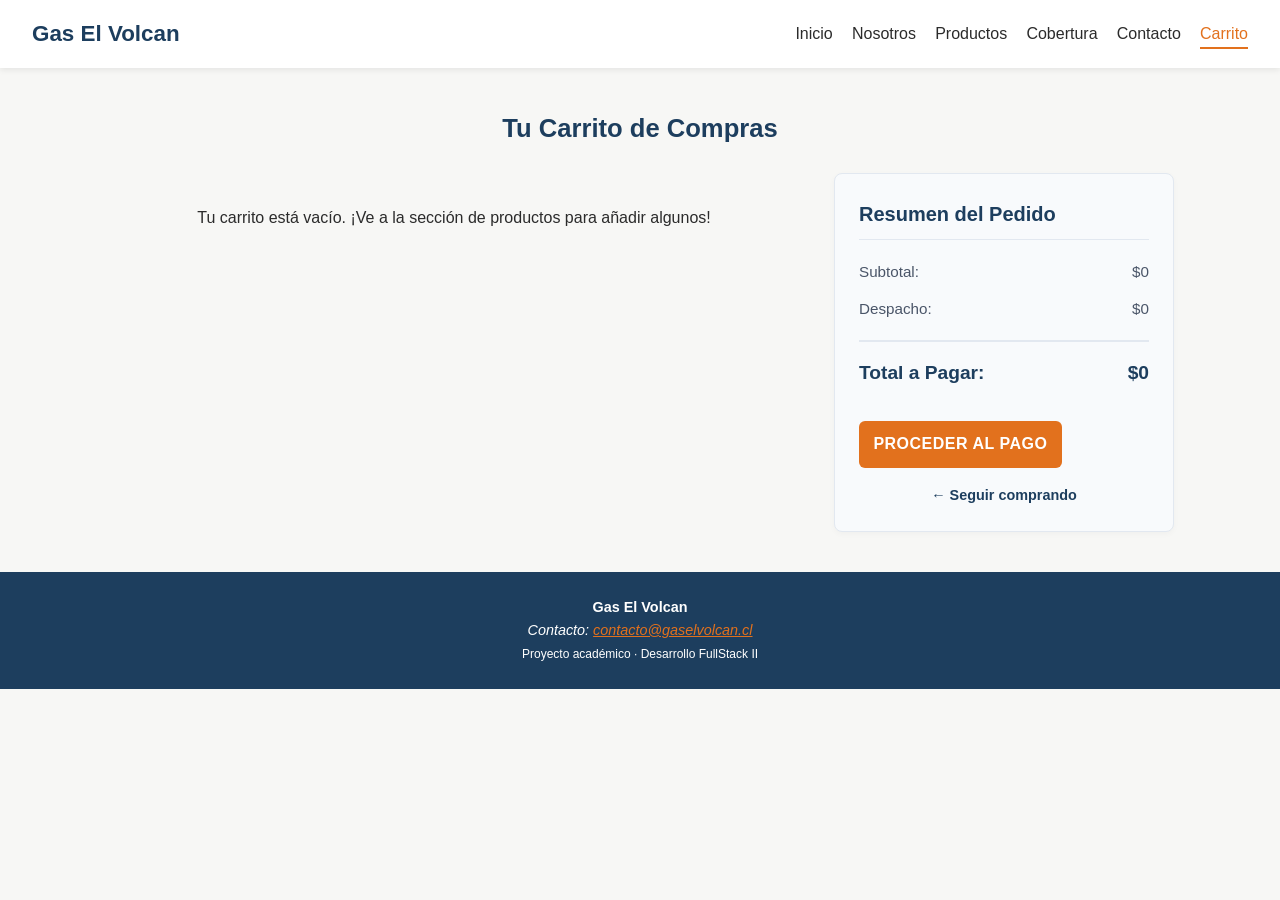
==== carrito.html @ 34d4ce44 "Producto, carrito con HTML y Css al 100" ====
<!DOCTYPE html>
<html lang="es">

<head>
    <meta charset="UTF-8">
    <meta name="viewport" content="width=device-width, initial-scale=1.0">
    <meta name="description" content="Carrito de compras - Gas El Volcan">
    <title>Carrito | Gas El Volcan</title>
    <link rel="stylesheet" href="assets/css/estilo.css">
</head>

<body>
    <!-- Enlace de salto de contenido para accesibilidad -->
    <a href="#contenido-carrito" class="salto-contenido">Saltar al contenido principal</a>

    <header class="cabecera">
        <a class="marca" href="index.html">Gas El Volcan</a>
        <nav aria-label="Navegacion principal">
            <ul class="menu">
                <li><a href="index.html">Inicio</a></li>
                <li><a href="nosotros.html">Nosotros</a></li>
                <li><a href="productos.html">Productos</a></li>
                <li><a href="cobertura.html">Cobertura</a></li>
                <li><a href="contacto.html">Contacto</a></li>
                <li><a href="carrito.html" aria-current="page">Carrito</a></li>
            </ul>
        </nav>
    </header>

    <main id="contenido-carrito" class="contenedor-principal">
        <h1>Tu Carrito de Compras</h1>
        
        <div class="disposicion-carrito">
            <!-- Lista de productos añadidos -->
            <section class="lista-carrito" aria-label="Productos en tu carrito">
                
                <!-- Producto 1 -->
                <article class="item-carrito">
                    <img src="assets/img/cilindro11kg.png" alt="Cilindro de gas de 11 kilogramos">
                    <div class="detalles-item">
                        <h3>Cilindro GLP 11 kg</h3>
                        <p class="precio-unitario">$12.000</p>
                    </div>
                    <div class="controles-cantidad">
                        <label for="cant-prod-1" class="sr-only">Cantidad</label>
                        <input type="number" id="cant-prod-1" value="1" min="1" max="10">
                    </div>
                    <div class="subtotal-item">
                        <p><strong>$12.000</strong></p>
                    </div>
                    <button class="btn-eliminar" aria-label="Eliminar Cilindro GLP 11 kg del carrito">✖</button>
                </article>

                <!-- Producto 2 -->
                <article class="item-carrito">
                    <img src="assets/img/mangueragas1.png" alt="Manguera gas 1.5 m">
                    <div class="detalles-item">
                        <h3>Manguera gas 1.5 m</h3>
                        <p class="precio-unitario">$3.990</p>
                    </div>
                    <div class="controles-cantidad">
                        <label for="cant-prod-2" class="sr-only">Cantidad</label>
                        <input type="number" id="cant-prod-2" value="2" min="1" max="10">
                    </div>
                    <div class="subtotal-item">
                        <p><strong>$7.980</strong></p>
                    </div>
                    <button class="btn-eliminar" aria-label="Eliminar Manguera gas 1.5 m del carrito">✖</button>
                </article>

            </section>

            <!-- Resumen de la compra -->
            <aside class="resumen-compra">
                <h2>Resumen del Pedido</h2>
                <div class="fila-resumen">
                    <span>Subtotal:</span>
                    <span>$19.980</span>
                </div>
                <div class="fila-resumen">
                    <span>Despacho:</span>
                    <span>$2.500</span>
                </div>
                <div class="fila-resumen total">
                    <span>Total a Pagar:</span>
                    <span>$22.480</span>
                </div>
                
                <button class="boton btn-pagar">Proceder al Pago</button>
                <a href="productos.html" class="btn-seguir-comprando">← Seguir comprando</a>
            </aside>
        </div>
    </main>

    <footer class="pie-sitio">
        <p><strong>Gas El Volcan</strong></p>
        <address>Contacto: <a href="mailto:contacto@gaselvolcan.cl">contacto@gaselvolcan.cl</a></address>
        <p><small>Proyecto académico · Desarrollo FullStack II</small></p>
    </footer>


<dialog id="modal-pago" class="modal-pago">
    <div class="contenido-modal">
        <div class="cabecera-modal">
            <h2>Finalizar Compra</h2>
            <span class="badge-seguro">🔒 Pago 100% Seguro</span>
        </div>
        
        <form id="form-pasarela">
            <fieldset class="seccion-form">
                <legend>1. Datos de Envío</legend>
                
                <div class="fila-doble">
                    <div>
                        <label for="envio-nombre">Nombre *</label>
                        <input type="text" id="envio-nombre" placeholder="Juan" required>
                    </div>
                    <div>
                        <label for="envio-apellido">Apellido *</label>
                        <input type="text" id="envio-apellido" placeholder="Pérez" required>
                    </div>
                </div>

                <label for="envio-direccion">Dirección de entrega *</label>
                <input type="text" id="envio-direccion" placeholder="Ej: Av. Las Condes 1234, Depto 502" required>

                <label for="envio-telefono">Número de teléfono *</label>
                <input type="tel" id="envio-telefono" placeholder="+56 9 1234 5678" required>
            </fieldset>


            <fieldset class="seccion-form">
                <legend>2. Tarjeta de Crédito / Débito</legend>
                
                <label for="tarjeta-nombre">Nombre del titular *</label>
                <input type="text" id="tarjeta-nombre" placeholder="JUAN PEREZ" required>

                <label for="tarjeta-numero">Número de tarjeta *</label>
                <input type="text" id="tarjeta-numero" placeholder="1234 5678 9012 3456" maxlength="19" required>

                <div class="fila-doble">
                    <div>
                        <label for="tarjeta-expira">Expiración *</label>
                        <input type="text" id="tarjeta-expira" placeholder="MM/AA" maxlength="5" required>
                    </div>
                    <div>
                        <label for="tarjeta-cvv">CVV *</label>
                        <input type="password" id="tarjeta-cvv" placeholder="123" maxlength="4" required>
                    </div>
                </div>
            </fieldset>

            <div class="acciones-modal">
                <button type="button" id="btn-cancelar-pago" class="btn-cancelar">Cancelar</button>
                <button type="submit" id="btn-confirmar-pago" class="boton">Pagar y Confirmar</button>
            </div>
        </form>
    </div>
</dialog>

<script src="assets/js/carrito.js"></script>
</body>
</html>
---- assets/css/estilo.css ----
/* Plantilla Base */
* {
    margin: 0;
    padding: 0;
    box-sizing: border-box;
}

:root {
    --color-primario: #e2711d;
    --color-primario-oscuro: #c25a10;
    --color-secundario: #1d3e5e;
    --color-fondo: #f7f7f5;
    --color-texto: #2b2b2b;
    --color-blanco: #ffffff;
}

body {
    font-family: "Segoe UI", Arial, sans-serif;
    color: var(--color-texto);
    background-color: var(--color-fondo);
    line-height: 1.6;
}

/* Utilidad para accesibilidad */
.sr-only {
    position: absolute;
    width: 1px;
    height: 1px;
    padding: 0;
    margin: -1px;
    overflow: hidden;
    clip: rect(0, 0, 0, 0);
    border: 0;
}

/* Configuración para celular */

.salto-contenido {
    position: absolute;
    left: -999px;
    top: 0;
    background: var(--color-secundario);
    color: var(--color-blanco);
    padding: 0.5rem 1rem;
    z-index: 100;
}
.salto-contenido:focus {
    left: 0;
}

.cabecera-sitio,
.cabecera {
    display: flex;
    flex-direction: column;   /* apilado en móvil */
    align-items: center;
    gap: 0.8rem;
    padding: 1rem;
    background-color: var(--color-blanco);
    box-shadow: 0 2px 6px rgba(0, 0, 0, 0.08);
    position: sticky;
    top: 0;
    z-index: 10;
}

.marca {
    font-size: 1.3rem;
    font-weight: bold;
    color: var(--color-secundario);
    text-decoration: none;
}

.menu {
    list-style: none;
    display: flex;
    flex-wrap: wrap;
    justify-content: center;
    gap: 0.8rem 1.2rem;
    font-size: 0.95rem;
}

.menu a {
    text-decoration: none;
    color: var(--color-texto);
    font-weight: 500;
    padding: 0.3rem 0;
    border-bottom: 2px solid transparent;
    transition: border-color 0.2s ease, color 0.2s ease;
}

.menu a:hover,
.menu a[aria-current="page"] {
    color: var(--color-primario);
    border-bottom-color: var(--color-primario);
}

.presentacion {
    background: linear-gradient(135deg, var(--color-secundario), #274b6d);
    color: var(--color-blanco);
    text-align: center;
    padding: 2.5rem 1.2rem;
}

.etiqueta {
    text-transform: uppercase;
    letter-spacing: 2px;
    font-size: 0.75rem;
    color: var(--color-primario);
    margin-bottom: 0.5rem;
}

.presentacion h1 {
    font-size: 1.6rem;      
    margin-bottom: 0.8rem;
}

.presentacion p {
    max-width: 100%;
    margin: 0 auto 1.5rem auto;
    color: #dbe4ee;
    font-size: 0.95rem;
}

.boton {
    display: inline-block;
    background-color: var(--color-primario);
    color: var(--color-blanco);
    text-decoration: none;
    padding: 0.8rem 1.6rem;
    border-radius: 6px;
    font-weight: bold;
    width: 100%;             
    max-width: 280px;
    transition: background-color 0.2s ease;
}

.boton:hover {
    background-color: var(--color-primario-oscuro);
}

/* Secciones de Productos e Inicio */

section[aria-labelledby="titulo-productos"] {
    padding: 0 1rem;
    margin: 2.5rem auto;
}

section[aria-labelledby="titulo-productos"] h2 {
    text-align: center;
    color: var(--color-secundario);
    font-size: 1.3rem;
    margin-bottom: 1.5rem;
}

.contenedor-principal {
    max-width: 1100px;
    margin: 2.5rem auto;
    padding: 0 1rem;
}

.contenedor-principal > h1 {
    text-align: center;
    color: var(--color-secundario);
    font-size: 1.6rem;
    margin-bottom: 0.5rem;
}

.contenedor-principal > p {
    text-align: center;
    color: #555;
    max-width: 700px;
    margin: 0 auto 2rem auto;
}

.categoria-productos {
    margin-bottom: 3rem;
}

.categoria-productos h2 {
    color: var(--color-secundario);
    font-size: 1.3rem;
    margin-bottom: 1.2rem;
    padding-bottom: 0.4rem;
    border-bottom: 2px solid var(--color-primario);
}

/* Grilla de Tarjetas */

.grilla-tarjetas,
.grilla-productos {
    display: grid;
    grid-template-columns: 1fr;
    gap: 1.2rem;
}

.tarjeta,
.Producto {
    background: var(--color-blanco);
    border: 1px solid #e0e0e0;
    border-radius: 4px;
    overflow: hidden;
    box-shadow: 0 2px 8px rgba(0, 0, 0, 0.08);
    display: flex;
    flex-direction: column;
    transition: transform 0.2s ease, box-shadow 0.2s ease;
}

.tarjeta:hover,
.Producto:hover {
    transform: translateY(-4px);
    box-shadow: 0 4px 12px rgba(0, 0, 0, 0.12);
}

.tarjeta img,
.Producto img {
    order: -2;
    width: 100%;
    height: 180px;
    object-fit: cover;
    border-bottom: 3px solid var(--color-primario);
}

.tarjeta h3,
.Producto h3 {
    order: -1;
    margin-top: 0.8rem;
    padding: 0 0.9rem;
    color: var(--color-secundario);
    font-size: 1.05rem;
    text-align: left;
}

.tarjeta p,
.Producto p {
    padding: 0 0.9rem;
    flex-grow: 1;
    color: #555;
    font-size: 0.88rem;
    text-align: left;
}

.Producto .precio {
    font-size: 1.1rem;
    font-weight: bold;
    color: var(--color-primario-oscuro);
    margin-top: 0.5rem;
}

.tarjeta a,
.Producto button {
    display: block;
    margin: 0.8rem 0.9rem 1rem 0.9rem;
    padding: 0.6rem;
    background-color: var(--color-primario);
    color: var(--color-blanco);
    border: none;
    border-radius: 4px;
    font-weight: bold;
    font-size: 0.85rem;
    text-transform: uppercase;
    text-align: center;
    text-decoration: none;
    cursor: pointer;
    transition: background-color 0.2s ease;
}

.tarjeta a:hover,
.Producto button:hover {
    background-color: var(--color-primario-oscuro);
    text-decoration: none;
}

/* =========================================
   ESTILOS DEL CARRITO DE COMPRAS (MÓVIL)
   ========================================= */

.disposicion-carrito {
    display: flex;
    flex-direction: column;
    gap: 1.5rem;
    margin-top: 1.5rem;
}

.lista-carrito {
    display: flex;
    flex-direction: column;
    gap: 1rem;
}

.item-carrito {
    background-color: var(--color-blanco);
    border: 1px solid #e2e8f0;
    border-radius: 8px;
    padding: 1.2rem;
    display: flex;
    flex-wrap: wrap;
    align-items: center;
    gap: 1rem;
    box-shadow: 0 2px 4px rgba(0, 0, 0, 0.02);
}

.item-carrito img {
    width: 80px;
    height: 80px;
    object-fit: contain;
    background-color: #fafafa;
    border: 1px solid #edf2f7;
    border-radius: 6px;
    padding: 0.3rem;
}

.detalles-item {
    flex: 1 1 180px;
}

.detalles-item h3 {
    font-size: 1rem;
    color: var(--color-secundario);
    font-weight: 600;
    margin-bottom: 0.2rem;
}

.precio-unitario {
    font-size: 0.88rem;
    color: #666;
}

.controles-cantidad input {
    width: 65px;
    padding: 0.4rem 0.5rem;
    border: 1px solid #cbd5e1;
    border-radius: 6px;
    text-align: center;
    font-size: 0.95rem;
    color: var(--color-texto);
    background-color: var(--color-blanco);
}

.subtotal-item {
    font-size: 1.05rem;
    font-weight: bold;
    color: var(--color-secundario);
    margin-left: auto;
    text-align: right;
}

.btn-eliminar {
    background: transparent;
    border: none;
    color: #a0aec0;
    font-size: 1.1rem;
    cursor: pointer;
    padding: 0.4rem;
    border-radius: 4px;
    transition: color 0.2s ease, background-color 0.2s ease;
}

.btn-eliminar:hover {
    color: #e53e3e;
    background-color: #fff5f5;
}

/* Panel de Resumen */

.resumen-compra {
    background-color: #f8fafc;
    border: 1px solid #e2e8f0;
    border-radius: 8px;
    padding: 1.5rem;
    box-shadow: 0 2px 6px rgba(0, 0, 0, 0.03);
}

.resumen-compra h2 {
    font-size: 1.25rem;
    color: var(--color-secundario);
    margin-bottom: 1.2rem;
    padding-bottom: 0.6rem;
    border-bottom: 1px solid #e2e8f0;
    font-weight: 700;
}

.fila-resumen {
    display: flex;
    justify-content: space-between;
    align-items: center;
    margin-bottom: 0.8rem;
    font-size: 0.95rem;
    color: #4a5568;
}

.fila-resumen.total {
    margin-top: 1.2rem;
    padding-top: 1rem;
    border-top: 2px solid #e2e8f0;
    font-size: 1.2rem;
    font-weight: bold;
    color: var(--color-secundario);
}

.btn-pagar {
    width: 100%;
    max-width: 100%;
    margin-top: 1.2rem;
    padding: 0.9rem;
    font-size: 1rem;
    text-align: center;
    text-transform: uppercase;
    letter-spacing: 0.5px;
    border: none;
    cursor: pointer;
}

.btn-seguir-comprando {
    display: block;
    text-align: center;
    margin-top: 1rem;
    color: var(--color-secundario);
    text-decoration: none;
    font-size: 0.9rem;
    font-weight: 600;
    transition: color 0.2s ease;
}

.btn-seguir-comprando:hover {
    color: var(--color-primario);
    text-decoration: underline;
}

/* Avisos y Pie de página */

.aviso {
    margin: 1.5rem 1rem 2.5rem 1rem;
    padding: 1.2rem 1.5rem;
    background-color: #fff3e8;
    border-left: 5px solid var(--color-primario);
    border-radius: 6px;
}

.aviso h2 {
    color: var(--color-primario-oscuro);
    font-size: 1.1rem;
    margin-bottom: 0.5rem;
}

.aviso p {
    font-size: 0.9rem;
}

.pie-sitio {
    background-color: var(--color-secundario);
    color: var(--color-blanco);
    text-align: center;
    padding: 1.5rem 1rem;
    font-size: 0.9rem;
}

.pie-sitio a {
    color: var(--color-primario);
}

/* =========================================
   ESTILOS DEL MODAL DE PAGO
   ========================================= */

/* Modal Unificado de Pago y Envío */
.modal-pago {
    border: none;
    border-radius: 10px;
    padding: 0;
    max-width: 520px;
    width: 92%;
    max-height: 90vh;
    margin: auto;
    box-shadow: 0 10px 30px rgba(0, 0, 0, 0.3);
}

.modal-pago::backdrop {
    background-color: rgba(0, 0, 0, 0.6);
}

.contenido-modal {
    padding: 1.8rem;
    background-color: var(--color-blanco);
    max-height: 90vh;
    overflow-y: auto;
}

.cabecera-modal {
    display: flex;
    justify-content: space-between;
    align-items: center;
    margin-bottom: 1rem;
    padding-bottom: 0.8rem;
    border-bottom: 1px solid #e2e8f0;
}

.cabecera-modal h2 {
    font-size: 1.25rem;
    color: var(--color-secundario);
}

.badge-seguro {
    font-size: 0.75rem;
    background-color: #e6fffa;
    color: #234e52;
    padding: 0.25rem 0.55rem;
    border-radius: 4px;
    font-weight: bold;
}

.seccion-form {
    border: 1px solid #e2e8f0;
    border-radius: 6px;
    padding: 1rem;
    margin-bottom: 1.2rem;
}

.seccion-form legend {
    font-weight: bold;
    color: var(--color-secundario);
    padding: 0 0.4rem;
    font-size: 0.95rem;
}

#form-pasarela {
    display: flex;
    flex-direction: column;
}

#form-pasarela label {
    display: block;
    font-size: 0.85rem;
    font-weight: 600;
    color: var(--color-secundario);
    margin-top: 0.6rem;
    margin-bottom: 0.2rem;
}

#form-pasarela input {
    width: 100%;
    padding: 0.55rem;
    border: 1px solid #cbd5e1;
    border-radius: 4px;
    font-size: 0.9rem;
}

#form-pasarela input:focus {
    outline: none;
    border-color: var(--color-primario);
}

.fila-doble {
    display: flex;
    gap: 0.8rem;
}

.fila-doble > div {
    flex: 1;
}

.acciones-modal {
    display: flex;
    gap: 0.8rem;
    margin-top: 0.5rem;
}

.btn-cancelar {
    background-color: #e2e8f0;
    color: #2b2b2b;
    border: none;
    padding: 0.8rem;
    border-radius: 6px;
    font-weight: bold;
    cursor: pointer;
    width: 40%;
    transition: background-color 0.2s;
}

.btn-cancelar:hover {
    background-color: #cbd5e1;
}

/* =========================================
   MEDIA QUERIES (TABLET Y ESCRITORIO)
   ========================================= */

/* Configuración para tablet */
        
@media (min-width: 600px) {
    .cabecera-sitio,
    .cabecera {
        flex-direction: row;
        justify-content: space-between;
        padding: 1rem 2rem;
    }

    .presentacion {
        padding: 3.5rem 2rem;
    }

    .presentacion h1 {
        font-size: 2rem;
    }

    .presentacion p {
        max-width: 500px;
        font-size: 1rem;
    }

    .boton {
        width: auto;
    }

    .grilla-tarjetas,
    .grilla-productos {
        grid-template-columns: repeat(2, 1fr);
    }

    .aviso {
        margin-left: auto;
        margin-right: auto;
        max-width: 700px;
    }
}

/* Configuración para escritorio */

@media (min-width: 900px) {
    .cabecera-sitio,
    .cabecera {
        padding: 1rem 2rem;
    }

    .marca {
        font-size: 1.4rem;
    }

    .menu {
        font-size: 1rem;
    }

    .presentacion {
        padding: 4rem 1.5rem;
    }

    .presentacion h1 {
        font-size: 2.2rem;
    }

    section[aria-labelledby="titulo-productos"] {
        max-width: 1100px;
        padding: 0 1.5rem;
    }

    .grilla-tarjetas,
    .grilla-productos {
        grid-template-columns: repeat(4, 1fr);
        gap: 1.2rem;
    }

    .aviso {
        max-width: 900px;
        padding: 1.5rem 2rem;
    }

    .aviso h2 {
        font-size: 1.3rem;
    }

    /* Carrito en Escritorio (Distribución a 2 Columnas) */
    .disposicion-carrito {
        flex-direction: row;
        align-items: flex-start;
        gap: 2rem;
    }

    .lista-carrito {
        flex: 1 1 65%;
    }

    .resumen-compra {
        flex: 0 0 340px;
        position: sticky;
        top: 100px;
    }
}
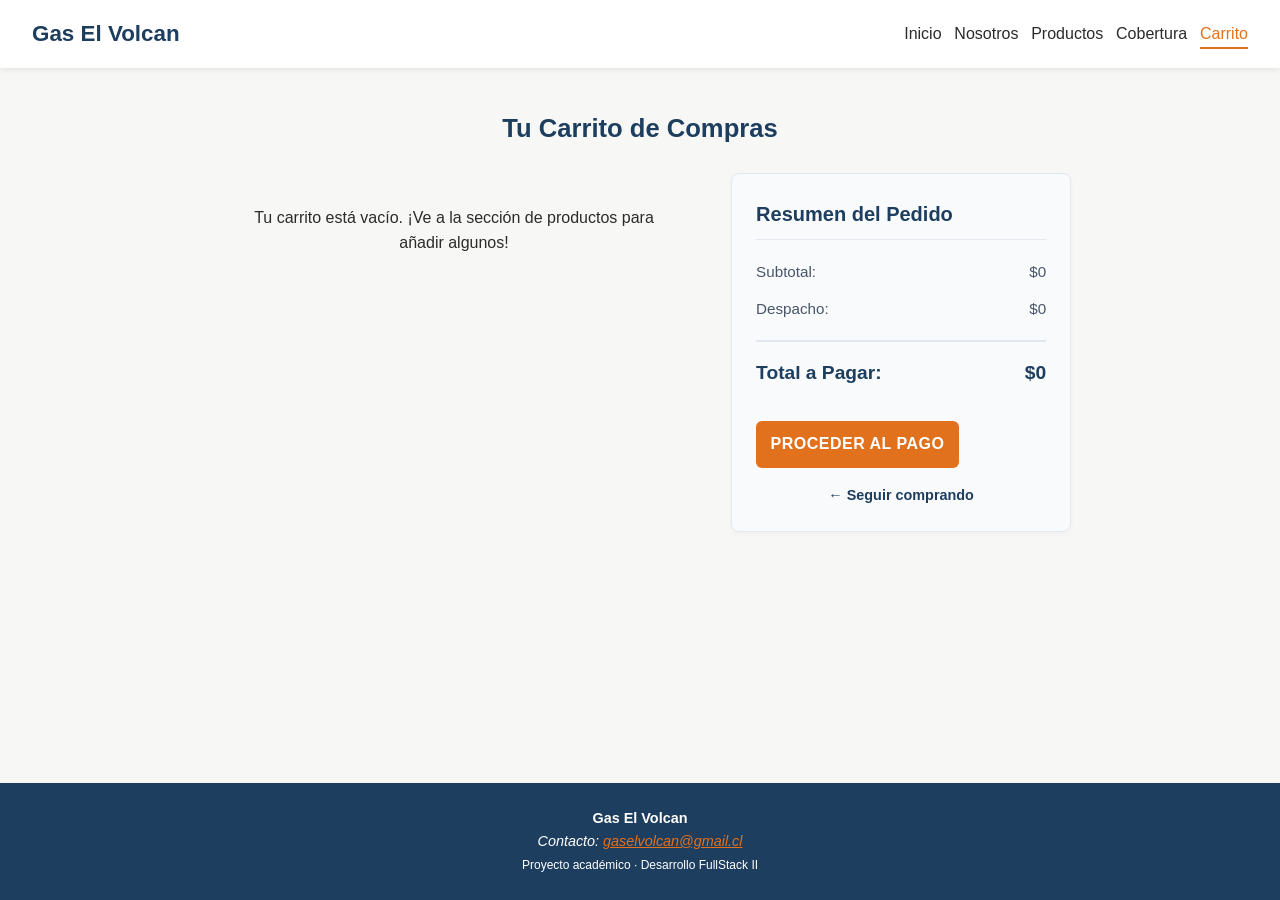
==== commit d51f3a79: "Correcion general de detalles que dejo el merge" ====
--- a/carrito.html
+++ b/carrito.html
@@ -10,18 +10,22 @@
 </head>
 
 <body>
-    <!-- Enlace de salto de contenido para accesibilidad -->
     <a href="#contenido-carrito" class="salto-contenido">Saltar al contenido principal</a>
 
     <header class="cabecera">
         <a class="marca" href="index.html">Gas El Volcan</a>
+        <button class="boton-menu" id="boton-menu" aria-expanded="false" aria-controls="menu-principal">
+            <span class="linea-menu"></span>
+            <span class="linea-menu"></span>
+            <span class="linea-menu"></span>
+            <span class="texto-oculto">Abrir menú</span>
+        </button>
         <nav aria-label="Navegacion principal">
-            <ul class="menu">
+            <ul class="menu" id="menu-principal">
                 <li><a href="index.html">Inicio</a></li>
                 <li><a href="nosotros.html">Nosotros</a></li>
                 <li><a href="productos.html">Productos</a></li>
                 <li><a href="cobertura.html">Cobertura</a></li>
-                <li><a href="contacto.html">Contacto</a></li>
                 <li><a href="carrito.html" aria-current="page">Carrito</a></li>
             </ul>
         </nav>
@@ -94,7 +98,7 @@
 
     <footer class="pie-sitio">
         <p><strong>Gas El Volcan</strong></p>
-        <address>Contacto: <a href="mailto:contacto@gaselvolcan.cl">contacto@gaselvolcan.cl</a></address>
+        <address>Contacto: <a href="mailto:gaselvolcan@gmail.cl">gaselvolcan@gmail.cl</a></address>
         <p><small>Proyecto académico · Desarrollo FullStack II</small></p>
     </footer>
 
@@ -113,39 +117,44 @@
                 <div class="fila-doble">
                     <div>
                         <label for="envio-nombre">Nombre *</label>
-                        <input type="text" id="envio-nombre" placeholder="Juan" required>
+                        <!-- Solo letras y espacios -->
+                        <input type="text" id="envio-nombre" placeholder="Juan" required pattern="[A-Za-záéíóúÁÉÍÓÚñÑ\s]+" title="Solo se permiten letras y espacios">
                     </div>
                     <div>
                         <label for="envio-apellido">Apellido *</label>
-                        <input type="text" id="envio-apellido" placeholder="Pérez" required>
+                        <!-- Solo letras y espacios -->
+                        <input type="text" id="envio-apellido" placeholder="Pérez" required pattern="[A-Za-záéíóúÁÉÍÓÚñÑ\s]+" title="Solo se permiten letras y espacios">
                     </div>
                 </div>
 
                 <label for="envio-direccion">Dirección de entrega *</label>
-                <input type="text" id="envio-direccion" placeholder="Ej: Av. Las Condes 1234, Depto 502" required>
+                <input type="text" id="envio-direccion" placeholder="Ej: Av. Las Condes 1234, Depto 502" required title="Ingrese una dirección de entrega válida">
 
                 <label for="envio-telefono">Número de teléfono *</label>
-                <input type="tel" id="envio-telefono" placeholder="+56 9 1234 5678" required>
+                <!-- Permite el signo + y números, entre 8 y 11 caracteres -->
+                <input type="tel" id="envio-telefono" placeholder="+56 9 1234 5678" required pattern="[\+0-9\s]{8,11}" title="Debe contener entre 8 y 11 números, puede incluir el signo + y espacios">
             </fieldset>
-
 
             <fieldset class="seccion-form">
                 <legend>2. Tarjeta de Crédito / Débito</legend>
                 
                 <label for="tarjeta-nombre">Nombre del titular *</label>
-                <input type="text" id="tarjeta-nombre" placeholder="JUAN PEREZ" required>
+                <input type="text" id="tarjeta-nombre" placeholder="JUAN PEREZ" required pattern="[A-Za-záéíóúÁÉÍÓÚñÑ\s]+" title="Solo se permiten letras y espacios">
 
                 <label for="tarjeta-numero">Número de tarjeta *</label>
-                <input type="text" id="tarjeta-numero" placeholder="1234 5678 9012 3456" maxlength="19" required>
+                <!-- Solo números y espacios -->
+                <input type="text" id="tarjeta-numero" placeholder="1234 5678 9012 3456" maxlength="16" required pattern="[0-9\s]{16,16}" title="Ingrese un número de tarjeta válido">
 
                 <div class="fila-doble">
                     <div>
                         <label for="tarjeta-expira">Expiración *</label>
-                        <input type="text" id="tarjeta-expira" placeholder="MM/AA" maxlength="5" required>
+                        <!-- Obliga al formato MM/AA (meses del 01 al 12) -->
+                        <input type="text" id="tarjeta-expira" placeholder="MM/AA" maxlength="5" required pattern="(0[1-9]|1[0-2])\/[0-9]{2}" title="El formato debe ser MM/AA, por ejemplo 12/25">
                     </div>
                     <div>
                         <label for="tarjeta-cvv">CVV *</label>
-                        <input type="password" id="tarjeta-cvv" placeholder="123" maxlength="4" required>
+                        <!-- Estrictamente 3  números -->
+                        <input type="password" id="tarjeta-cvv" placeholder="123" maxlength="4" required pattern="[0-9]{3,3}" title="El CVV debe tener 3 números">
                     </div>
                 </div>
             </fieldset>
@@ -158,6 +167,7 @@
     </div>
 </dialog>
 
+<script src="assets/js/menu.js"></script>
 <script src="assets/js/carrito.js"></script>
 </body>
 </html>
--- a/assets/css/estilo.css
+++ b/assets/css/estilo.css
@@ -19,6 +19,23 @@
     color: var(--color-texto);
     background-color: var(--color-fondo);
     line-height: 1.6;
+    /* Ajustes para fijar el footer al fondo */
+    display: flex;
+    flex-direction: column;
+    min-height: 100vh;
+}
+
+main {
+    flex: 1;
+}
+
+.texto-oculto {
+    position: absolute;
+    width: 1px;
+    height: 1px;
+    overflow: hidden;
+    clip: rect(0, 0, 0, 0);
+    white-space: nowrap;
 }
 
 /* Utilidad para accesibilidad */
@@ -33,7 +50,9 @@
     border: 0;
 }
 
-/* Configuración para celular */
+/* ============================================================
+   Configuración para CELULAR (Mobile First)
+============================================================ */
 
 .salto-contenido {
     position: absolute;
@@ -44,14 +63,14 @@
     padding: 0.5rem 1rem;
     z-index: 100;
 }
+
 .salto-contenido:focus {
     left: 0;
 }
 
-.cabecera-sitio,
 .cabecera {
     display: flex;
-    flex-direction: column;   /* apilado en móvil */
+    flex-direction: column;
     align-items: center;
     gap: 0.8rem;
     padding: 1rem;
@@ -60,6 +79,7 @@
     position: sticky;
     top: 0;
     z-index: 10;
+    position: relative;
 }
 
 .marca {
@@ -69,13 +89,55 @@
     text-decoration: none;
 }
 
+.boton-menu {
+    display: flex;
+    flex-direction: column;
+    justify-content: space-between;
+    width: 28px;
+    height: 20px;
+    background: none;
+    border: none;
+    cursor: pointer;
+    padding: 0;
+    position: absolute;
+    top: 1rem;
+    right: 1rem;
+}
+
+.linea-menu {
+    display: block;
+    width: 100%;
+    height: 3px;
+    background-color: var(--color-secundario);
+    border-radius: 2px;
+    transition: transform 0.25s ease, opacity 0.25s ease;
+}
+
+.boton-menu.activo .linea-menu:nth-child(1) {
+    transform: translateY(8.5px) rotate(45deg);
+}
+
+.boton-menu.activo .linea-menu:nth-child(2) {
+    opacity: 0;
+}
+
+.boton-menu.activo .linea-menu:nth-child(3) {
+    transform: translateY(-8.5px) rotate(-45deg);
+}
+
 .menu {
     list-style: none;
-    display: flex;
-    flex-wrap: wrap;
-    justify-content: center;
-    gap: 0.8rem 1.2rem;
+    display: none;   
+    flex-direction: column;
+    align-items: center;
+    width: 100%;
+    gap: 0.8rem;
     font-size: 0.95rem;
+    padding-top: 0.5rem;
+}
+
+.menu.menu-abierto {
+    display: flex;
 }
 
 .menu a {
@@ -118,6 +180,34 @@
     margin: 0 auto 1.5rem auto;
     color: #dbe4ee;
     font-size: 0.95rem;
+}
+
+.grilla-valores {
+    display: grid;
+    grid-template-columns: 1fr;
+    gap: 1.2rem;
+    padding: 0 1rem;
+    margin: 2rem auto;
+}
+
+.valor {
+    background: var(--color-blanco);
+    border-radius: 10px;
+    padding: 1.2rem;
+    box-shadow: 0 2px 8px rgba(0, 0, 0, 0.08);
+    border-top: 4px solid var(--color-primario);
+    text-align: center;
+}
+
+.valor h3 {
+    color: var(--color-secundario);
+    font-size: 1.05rem;
+    margin-bottom: 0.5rem;
+}
+
+.valor p {
+    font-size: 0.9rem;
+    color: #555;
 }
 
 .boton {
@@ -425,38 +515,6 @@
     text-decoration: underline;
 }
 
-/* Avisos y Pie de página */
-
-.aviso {
-    margin: 1.5rem 1rem 2.5rem 1rem;
-    padding: 1.2rem 1.5rem;
-    background-color: #fff3e8;
-    border-left: 5px solid var(--color-primario);
-    border-radius: 6px;
-}
-
-.aviso h2 {
-    color: var(--color-primario-oscuro);
-    font-size: 1.1rem;
-    margin-bottom: 0.5rem;
-}
-
-.aviso p {
-    font-size: 0.9rem;
-}
-
-.pie-sitio {
-    background-color: var(--color-secundario);
-    color: var(--color-blanco);
-    text-align: center;
-    padding: 1.5rem 1rem;
-    font-size: 0.9rem;
-}
-
-.pie-sitio a {
-    color: var(--color-primario);
-}
-
 /* =========================================
    ESTILOS DEL MODAL DE PAGO
    ========================================= */
@@ -579,12 +637,61 @@
     background-color: #cbd5e1;
 }
 
-/* =========================================
-   MEDIA QUERIES (TABLET Y ESCRITORIO)
-   ========================================= */
-
-/* Configuración para tablet */
-        
+/* Avisos y Pie de página */
+
+.aviso {
+    margin: 1.5rem 1rem 2.5rem 1rem;
+    padding: 1.2rem 1.5rem;
+    background-color: #fff3e8;
+    border-left: 5px solid var(--color-primario);
+    border-radius: 6px;
+}
+
+.aviso h2 {
+    color: var(--color-primario-oscuro);
+    font-size: 1.1rem;
+    margin-bottom: 0.5rem;
+}
+
+.aviso p {
+    font-size: 0.9rem;
+}
+
+.pie-sitio {
+    background-color: var(--color-secundario);
+    color: var(--color-blanco);
+    text-align: center;
+    padding: 1.5rem 1rem;
+    font-size: 0.9rem;
+}
+
+.pie-sitio a {
+    color: var(--color-primario);
+}
+
+.lista-cobertura {
+    list-style: none;
+    max-width: 500px;
+    margin: 2rem auto;
+    padding: 0 1rem;
+    display: grid;
+    grid-template-columns: 1fr;
+    gap: 0.8;
+}
+
+.lista-cobertura li {
+    background-color: var(--color-blanco);
+    border-left: 4px solid var(--color-primario);
+    border-radius: 6px;
+    padding: 0.8rem 1rem;
+    font-weight: 500;
+    box-shadow: 0 2px 6px rgba(0, 0, 0, 0.06);
+}
+
+/* ============================================================
+   Configuración para TABLET
+============================================================ */
+
 @media (min-width: 600px) {
     .cabecera-sitio,
     .cabecera {
@@ -622,9 +729,19 @@
     }
 }
 
-/* Configuración para escritorio */
+/* ============================================================
+   Configuración para ESCRITORIO
+============================================================ */
 
 @media (min-width: 900px) {
+    .cabecera-sitio {
+        flex-direction: row;
+        justify-content: center;
+        gap: 2.5rem;
+        padding: 1rem 2rem;
+        text-align: left;
+    }
+
     .cabecera-sitio,
     .cabecera {
         padding: 1rem 2rem;
@@ -634,6 +751,17 @@
         font-size: 1.4rem;
     }
 
+    .boton-menu {
+        display: none;
+    }
+
+    .menu {
+        display: flex;
+        flex-direction: row;
+        width: auto;
+        padding-top: 0;
+        font-size: 1rem;
+    }
     .menu {
         font-size: 1rem;
     }
@@ -649,6 +777,10 @@
     section[aria-labelledby="titulo-productos"] {
         max-width: 1100px;
         padding: 0 1.5rem;
+    }
+
+    .grilla-valores {
+        max-width: 1100px;
     }
 
     .grilla-tarjetas,
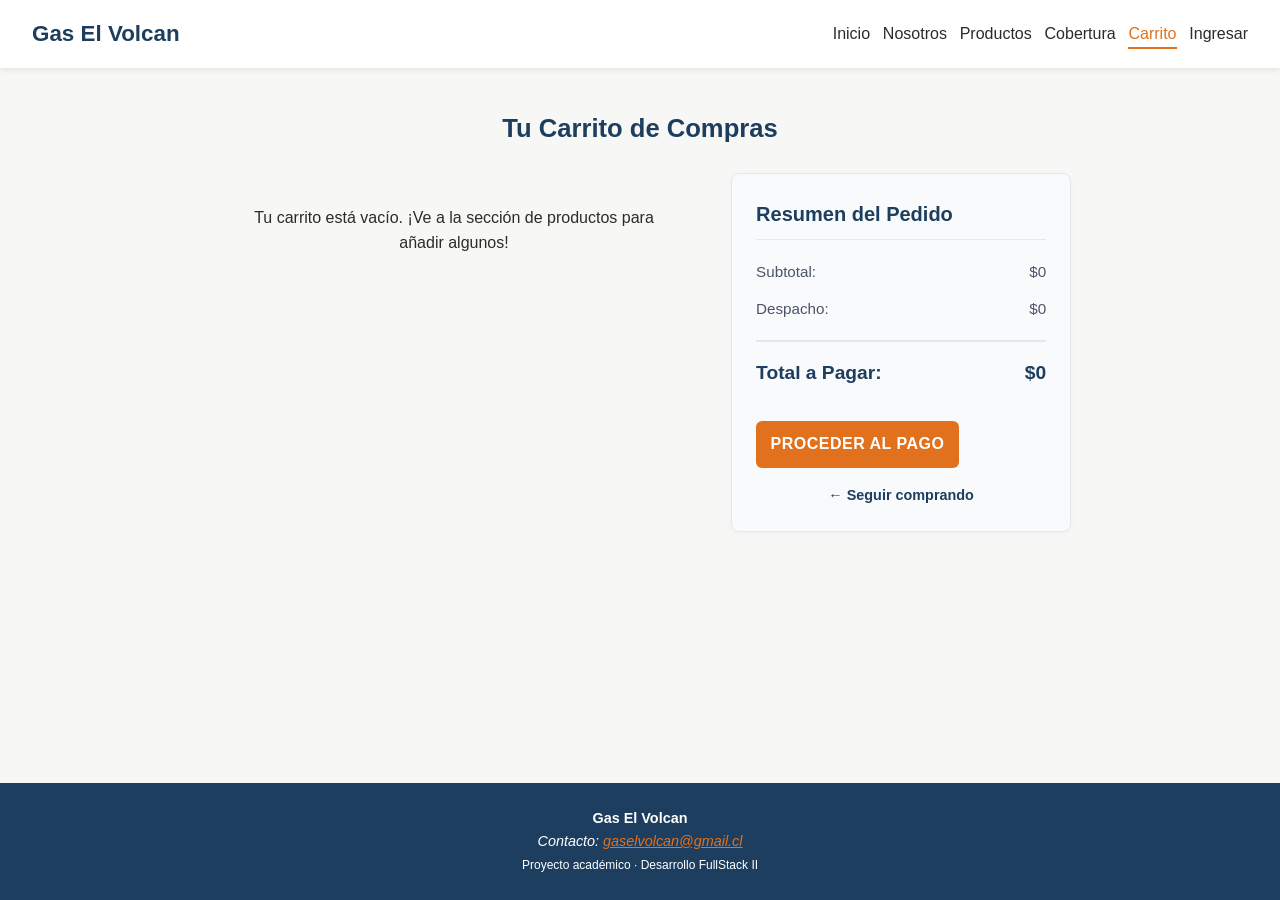
==== commit d34812f2: "Se agrego el login a la pagina" ====
--- a/carrito.html
+++ b/carrito.html
@@ -27,6 +27,7 @@
                 <li><a href="productos.html">Productos</a></li>
                 <li><a href="cobertura.html">Cobertura</a></li>
                 <li><a href="carrito.html" aria-current="page">Carrito</a></li>
+                <li><a href="login.html">Ingresar</a></li>
             </ul>
         </nav>
     </header>
